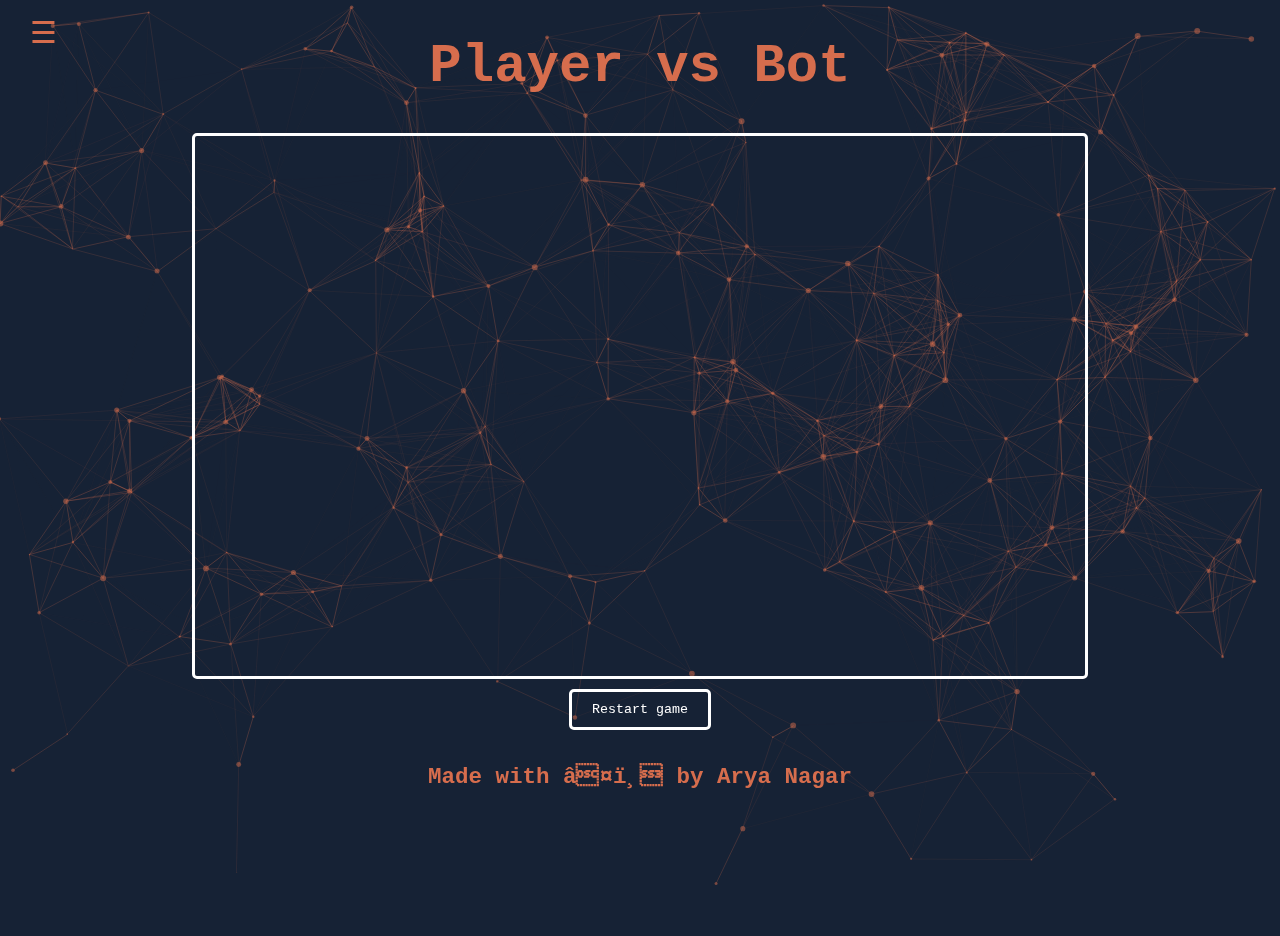
==== pages/2players.html @ d8f540ed "init" ====
<!DOCTYPE html>
<html>
	<head>
		<title>3D Tic Tac Toe</title>
		<html lang="en">
		<meta name="title" content="3D Tic Tac Toe" />
		<meta name="charset" content="utf-8" />
		<meta name="viewport" content="width=device-width initial-scale=1.0, user-scalable=no" />
		<meta name="language" content="English" />
		<meta name="author" content="Arya Nagar" />
	</head>
	<body id="particles-js">
		<div id="mySidenav" class="sidenav">
			<br><br><br><br>
			<a href="javascript:void(0)" class="closebtn" onclick="closeNav()">&times;</a>
			<a href="../index.html">Home</a>
			<a href="ai.html">Player vs Bot</a>
			<a href="javascript:void(0)">Player vs Player</a>
			<a href="../assets/documentation.pdf" download target="_blank">Documentation</a>
		</div>
		<span style="font-size:30px;cursor:pointer; position: absolute; top: 15px; left: 30px" onclick="openNav()">&#9776;</span>
		<div class="widthRestriction">
			<h1>
				Player vs Bot
			</h1>
			<div class="iframeContainer">
				<iframe src="https://trinket.io/embed/python3/5c88caa01a?outputOnly=true&start=result" width="100%" height="356" frameborder="0" marginwidth="0" marginheight="0" allowfullscreen></iframe>
			</div>
			<div class="buttonContainer" style="margin-top: 10px;">
				<button onClick="window.location.reload();">Restart game</button>
				</a>
			</div>
		</div>
		<div class="tagLine">
			<p>Made with ❤️ by Arya Nagar</p>
		</div>
	</body>
	<script type="text/javascript" src="../js/particles.js"></script>
	<script type="text/javascript" src="../js/app.js"></script>
	<script type="text/javascript">
		function openNav() {
			document.getElementById("mySidenav").style.width = "250px";
			document.getElementById("main").style.marginLeft = "250px";
		}

			function closeNav() {
			document.getElementById("mySidenav").style.width = "0";
			document.getElementById("main").style.marginLeft= "0";
		}
	</script>
	<link rel="stylesheet" type="text/css" href="../css/style.css">
</html>
---- css/style.css ----
body {
	margin: 0;
	padding: 0;
	font-family: monospace;
	background-color: #162235;
	color: #D66D4D;
	width: 100%;
	height: 100vh;
}
::selection {
  background-color: #D66D4D;
  color: #162235;
}
.sidenav {
  height: 100%;
  width: 0;
  position: fixed;
  z-index: 1;
  top: 0;
  left: 0;
  background-color: #1e2125;
  overflow-x: hidden;
  transition: 0.5s;
  padding-top: 60px;
}

.sidenav a {
  padding: 8px 8px 8px 32px;
  text-decoration: none;
  font-size: 20px;
  color: #ffffff;
  display: block;
  transition: 0.3s;
}

.sidenav a:hover {
  color: #D66D4D;
}

.sidenav .closebtn {
  position: absolute;
  top: 0;
  right: 25px;
  font-size: 36px;
  margin-left: 50px;
}

#main {
  transition: margin-left .5s;
  padding: 16px;
}

@media screen and (max-height: 450px) {
  .sidenav {padding-top: 15px;}
  .sidenav a {font-size: 18px;}
}

.widthRestriction {
	width: 70%;
	margin: 0 auto;
}
h1 {
	font-size: 6vh;
	text-align: center;
}
h2 {
	text-align: center;
}
canvas {
    position: absolute;
    z-index: -1;
    top: 0;
}
.buttonContainer {
	width: 100%;
	text-align: center;
	margin-top: 30vh;
}
a {
	text-decoration: none;
}
button {
	background-color: rgba(0,0,0,0);
	border-style: solid;
	border-width: 3px;
	border-color: #ffffff;
	text-decoration: none;
	border-radius: 5px;
	padding-left: 20px;
	padding-top: 10px;
	padding-bottom: 10px;
	padding-right: 20px;
	margin-left: 5px;
	margin-bottom: 10px;
	margin-right: 5px;
	transition: 0.2s;
	font-family: monospace;
	color: #ffffff;
}
button:hover {
	background-color: #ffffff;
	color: #000000
}

.iframeContainer {
	height: 60vh;
	border-style: solid;
	border-width: 3px;
	border-color: #ffffff;
	text-decoration: none;
	border-radius: 5px;
}
iframe {
	height: 100%;
	border-radius: 5px;
}
.tagLine {
	bottom: 10px;
	width: 100%;
	text-align: center;
	font-weight: bold;
	font-size: 2.5vh;
}
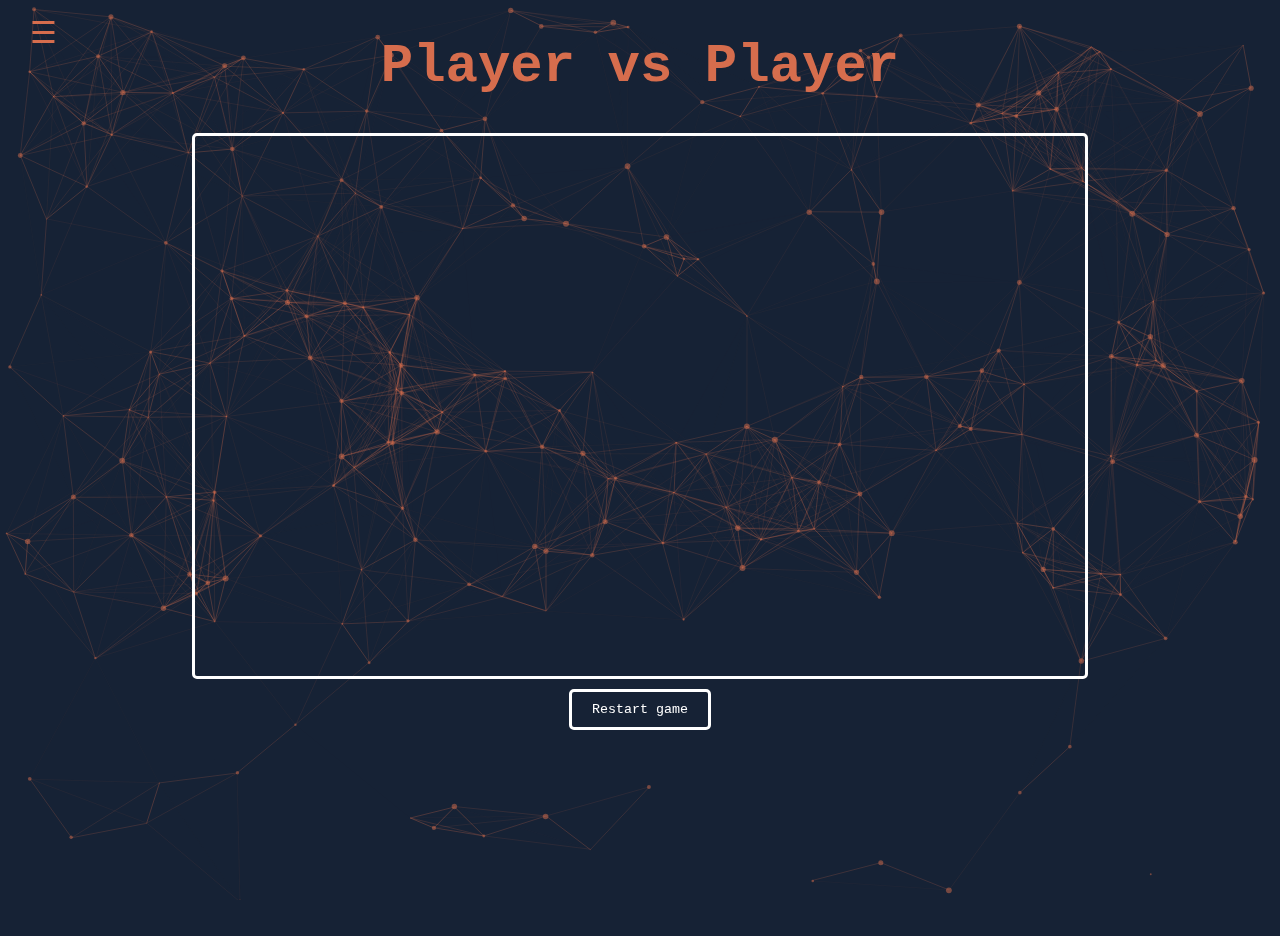
==== commit 124c94c0: "Update 2players.html" ====
--- a/pages/2players.html
+++ b/pages/2players.html
@@ -7,7 +7,7 @@
 		<meta name="charset" content="utf-8" />
 		<meta name="viewport" content="width=device-width initial-scale=1.0, user-scalable=no" />
 		<meta name="language" content="English" />
-		<meta name="author" content="Arya Nagar" />
+		<meta name="author" content="Aditi Jain" />
 	</head>
 	<body id="particles-js">
 		<div id="mySidenav" class="sidenav">
@@ -21,7 +21,7 @@
 		<span style="font-size:30px;cursor:pointer; position: absolute; top: 15px; left: 30px" onclick="openNav()">&#9776;</span>
 		<div class="widthRestriction">
 			<h1>
-				Player vs Bot
+				Player vs Player
 			</h1>
 			<div class="iframeContainer">
 				<iframe src="https://trinket.io/embed/python3/5c88caa01a?outputOnly=true&start=result" width="100%" height="356" frameborder="0" marginwidth="0" marginheight="0" allowfullscreen></iframe>
@@ -30,9 +30,6 @@
 				<button onClick="window.location.reload();">Restart game</button>
 				</a>
 			</div>
-		</div>
-		<div class="tagLine">
-			<p>Made with ❤️ by Arya Nagar</p>
 		</div>
 	</body>
 	<script type="text/javascript" src="../js/particles.js"></script>
@@ -49,4 +46,4 @@
 		}
 	</script>
 	<link rel="stylesheet" type="text/css" href="../css/style.css">
-</html>+</html>
